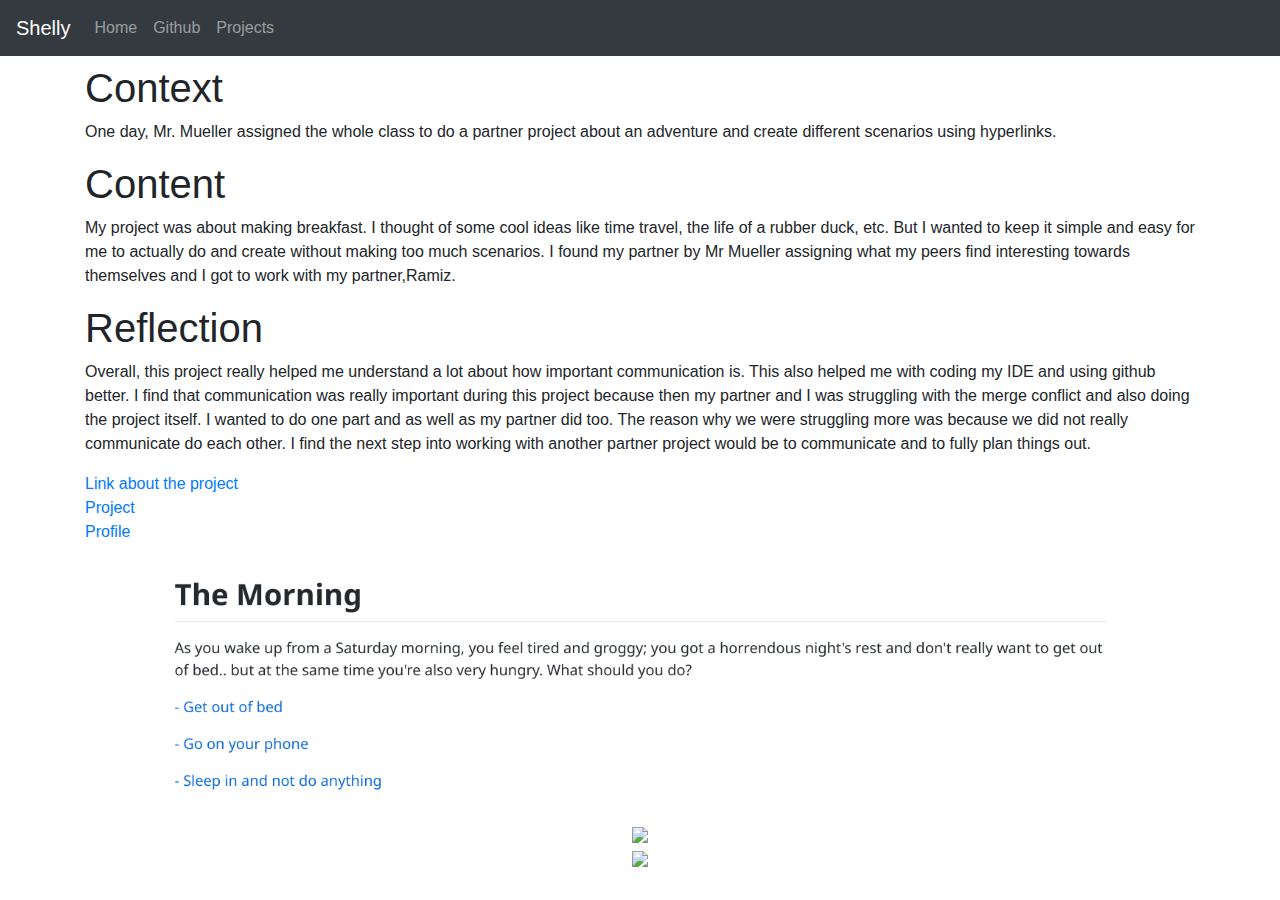
==== projects/cyoa.html @ c20ab4e7 "¨testing¨" ====
<!DOCTYPE html>
<html lang="en">

<head>
    <title class="owner-name">#</title>
    <meta charset="utf-8">
    <meta name="viewport" content="width=device-width, initial-scale=1">
    <link rel="stylesheet" href="https://stackpath.bootstrapcdn.com/bootstrap/4.3.1/css/bootstrap.min.css">
    <link href="https://fonts.googleapis.com/css?family=Montserrat" rel="stylesheet">
    <link rel="stylesheet" href="../style.css" type="text/css">
    <script src="https://code.jquery.com/jquery-3.3.1.slim.min.js"></script>
    <script src="https://cdnjs.cloudflare.com/ajax/libs/popper.js/1.14.7/umd/popper.min.js"></script>
    <script src="https://stackpath.bootstrapcdn.com/bootstrap/4.3.1/js/bootstrap.min.js"></script>

</head>

<body>

    <!-- Navbar -->

    <nav class="navbar navbar-expand-lg navbar-dark bg-dark">
        <a class="navbar-brand owner-name" href="#"></a>
        <button class="navbar-toggler" type="button" data-toggle="collapse" data-target="#navbarSupportedContent" aria-controls="navbarSupportedContent" aria-expanded="false" aria-label="Toggle navigation">
            <span class="navbar-toggler-icon"></span>
        </button>

        <div class="collapse navbar-collapse" id="navbarSupportedContent">
            <ul class="navbar-nav mr-auto">
                <li class="nav-item">
                    <a class="nav-link" href="../index.html">Home</a>
                </li>
                <li class="nav-item">
                    <a class="nav-link" href="#" id="github" target="_blank">Github</a>
                </li>
                <li class="nav-item">
                    <a class="nav-link" href="../index.html#projects">Projects</a>
                </li>
            </ul>
        </div>
    </nav>

    <!-- First Container -->
    <div class="container-fluid bg-1">
        <div class="container">

            <h1 class="margin text-center"> </h1>
            <h1>Context</h1>
            <p>One day, Mr. Mueller assigned the whole class to do a partner project about an adventure and create different scenarios using hyperlinks.</p>
            <h1>Content</h1>
            <p>My project was about making breakfast. I thought of some cool ideas like time travel, the life of a rubber duck, etc. But I wanted to keep it simple and easy for me to actually do and create without making too much scenarios. I found my partner by Mr Mueller assigning what my peers find interesting towards themselves and I got to work with my partner,Ramiz.</p>
            <h1>Reflection</h1>
            <p>Overall, this project really helped me understand a lot about how important communication is. This also helped me with coding my IDE and using github better. I find that communication was really important during this project because then my partner and I was struggling with the merge conflict and also doing the project itself. I wanted to do one part and as well as my partner did too. The reason why we were struggling more was because we did not really communicate do each other. I find the next step into working with another partner project would be to communicate and to fully plan things out.</p>
            <a href="#">Link about the project</a><br>

            <a href="https://github.com/shellyw8542/SEP-10-Making-Breakfast-CYOA">Project</a><br>
            <a href="https://shellyw8542.github.io/">Profile</a><br>

            <img src="../img/CYOA-PROJECT.png" class="img-fluid project-img">


            <div class="row">

                <!--
                <div class="col-sm-6">
                    Use this to...
                </div>
                <div class="col-sm-6">
                    ...make two columns
                </div>
                -->

            </div>

        </div>
    </div>



    <!-- Footer -->
    <footer class="container-fluid bg-4 text-center">
        <a href="#" target="_blank" id="fork"><img src="../img/fork.png"></a><br>
        <a href="https://hstatsep.github.io" target="_blank"><img src="https://hstatsep.github.io/img/hstatsep-logo-small.png" id="sep"></a>
    </footer>


    <script src="../script.js"></script>
</body>

</html>
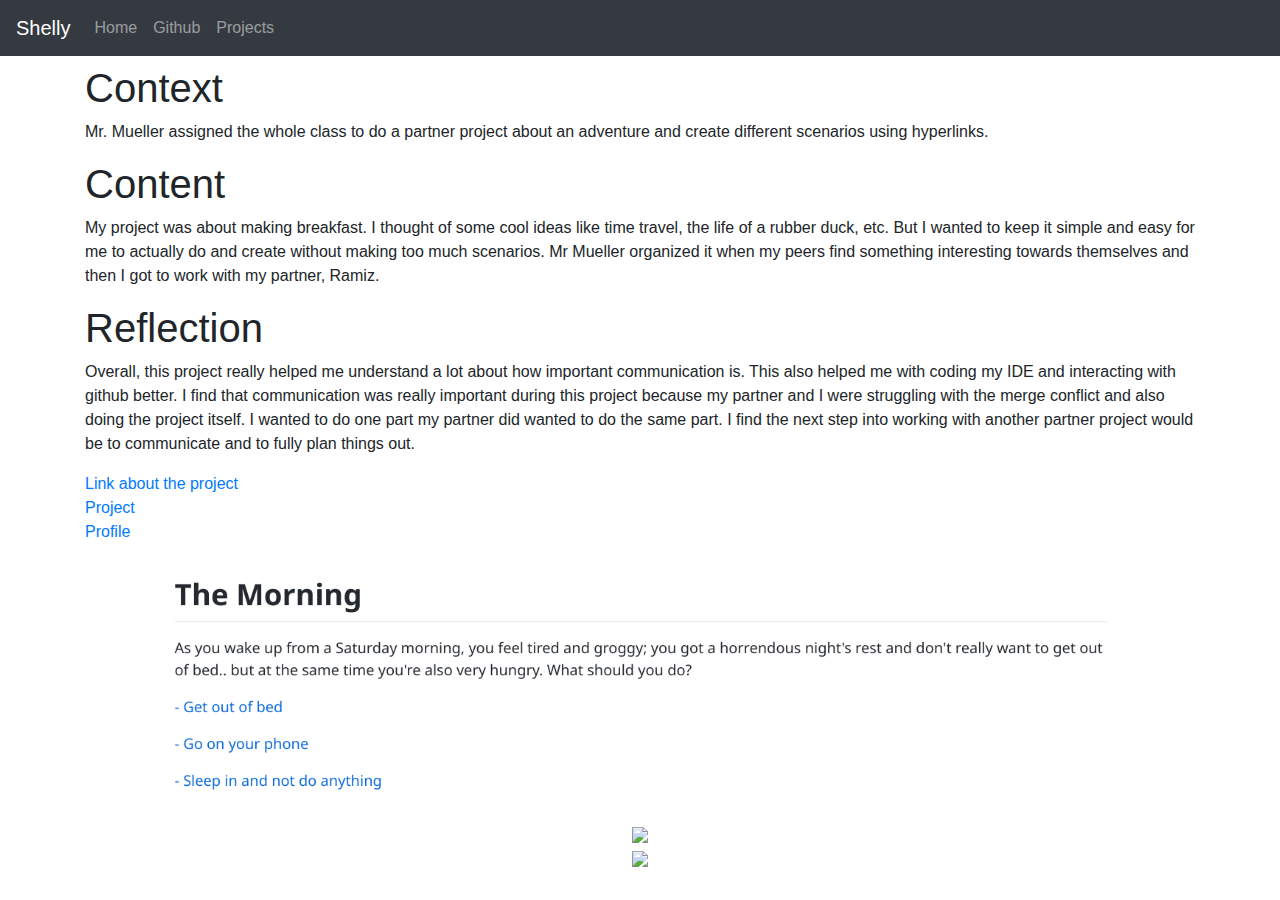
==== commit 938374c9: "done" ====
--- a/projects/cyoa.html
+++ b/projects/cyoa.html
@@ -45,11 +45,11 @@
 
             <h1 class="margin text-center"> </h1>
             <h1>Context</h1>
-            <p>One day, Mr. Mueller assigned the whole class to do a partner project about an adventure and create different scenarios using hyperlinks.</p>
+            <p>Mr. Mueller assigned the whole class to do a partner project about an adventure and create different scenarios using hyperlinks.</p>
             <h1>Content</h1>
-            <p>My project was about making breakfast. I thought of some cool ideas like time travel, the life of a rubber duck, etc. But I wanted to keep it simple and easy for me to actually do and create without making too much scenarios. I found my partner by Mr Mueller assigning what my peers find interesting towards themselves and I got to work with my partner,Ramiz.</p>
+            <p>My project was about making breakfast. I thought of some cool ideas like time travel, the life of a rubber duck, etc. But I wanted to keep it simple and easy for me to actually do and create without making too much scenarios. Mr Mueller organized it when my peers find something interesting towards themselves and then I got to work with my partner, Ramiz.</p>
             <h1>Reflection</h1>
-            <p>Overall, this project really helped me understand a lot about how important communication is. This also helped me with coding my IDE and using github better. I find that communication was really important during this project because then my partner and I was struggling with the merge conflict and also doing the project itself. I wanted to do one part and as well as my partner did too. The reason why we were struggling more was because we did not really communicate do each other. I find the next step into working with another partner project would be to communicate and to fully plan things out.</p>
+            <p>Overall, this project really helped me understand a lot about how important communication is. This also helped me with coding my IDE and interacting with github better. I find that communication was really important during this project because my partner and I were struggling with the merge conflict and also doing the project itself. I wanted to do one part my partner did wanted to do the same part. I find the next step into working with another partner project would be to communicate and to fully plan things out.</p>
             <a href="#">Link about the project</a><br>
 
             <a href="https://github.com/shellyw8542/SEP-10-Making-Breakfast-CYOA">Project</a><br>
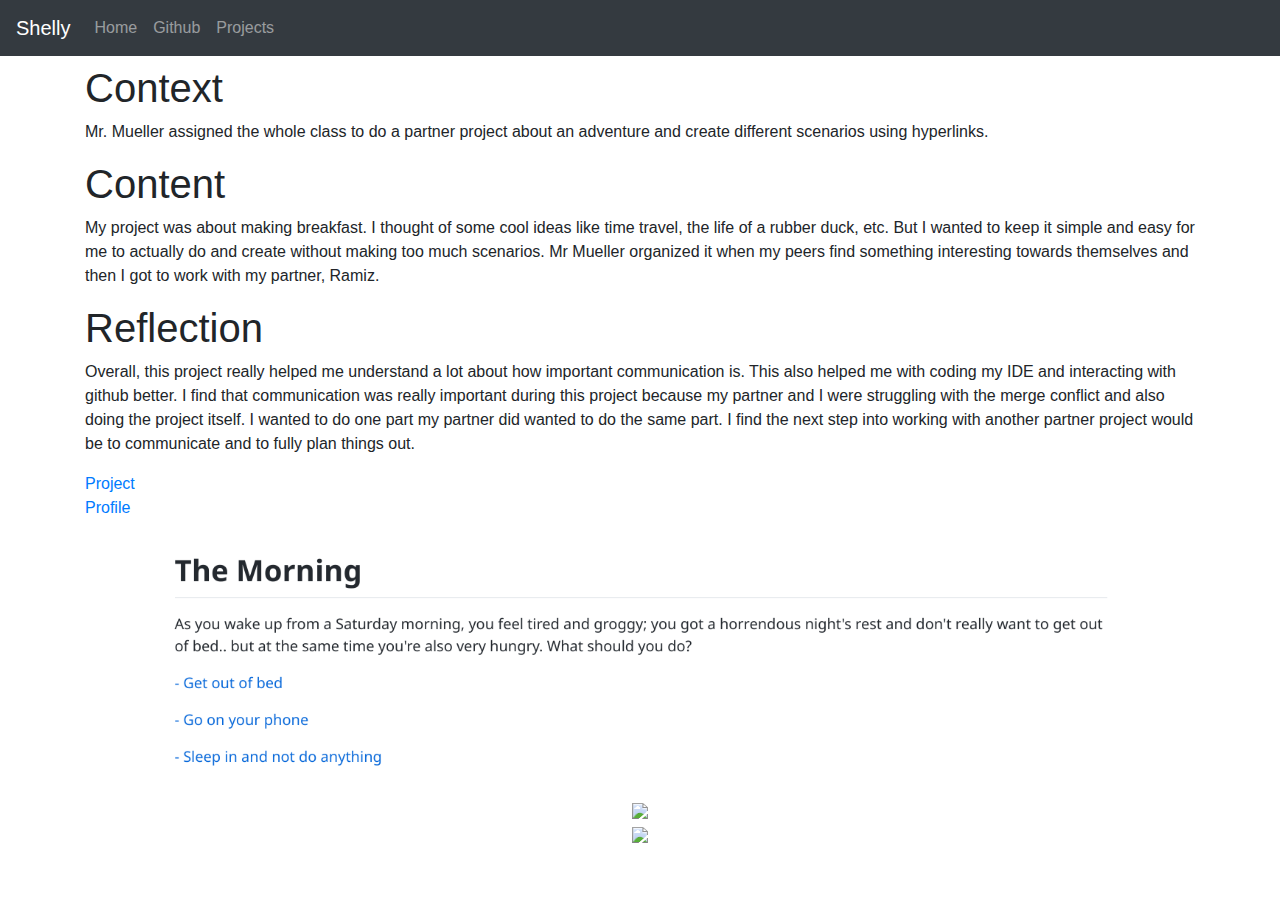
==== commit 0b0b381e: "done2" ====
--- a/projects/cyoa.html
+++ b/projects/cyoa.html
@@ -50,7 +50,6 @@
             <p>My project was about making breakfast. I thought of some cool ideas like time travel, the life of a rubber duck, etc. But I wanted to keep it simple and easy for me to actually do and create without making too much scenarios. Mr Mueller organized it when my peers find something interesting towards themselves and then I got to work with my partner, Ramiz.</p>
             <h1>Reflection</h1>
             <p>Overall, this project really helped me understand a lot about how important communication is. This also helped me with coding my IDE and interacting with github better. I find that communication was really important during this project because my partner and I were struggling with the merge conflict and also doing the project itself. I wanted to do one part my partner did wanted to do the same part. I find the next step into working with another partner project would be to communicate and to fully plan things out.</p>
-            <a href="#">Link about the project</a><br>
 
             <a href="https://github.com/shellyw8542/SEP-10-Making-Breakfast-CYOA">Project</a><br>
             <a href="https://shellyw8542.github.io/">Profile</a><br>
